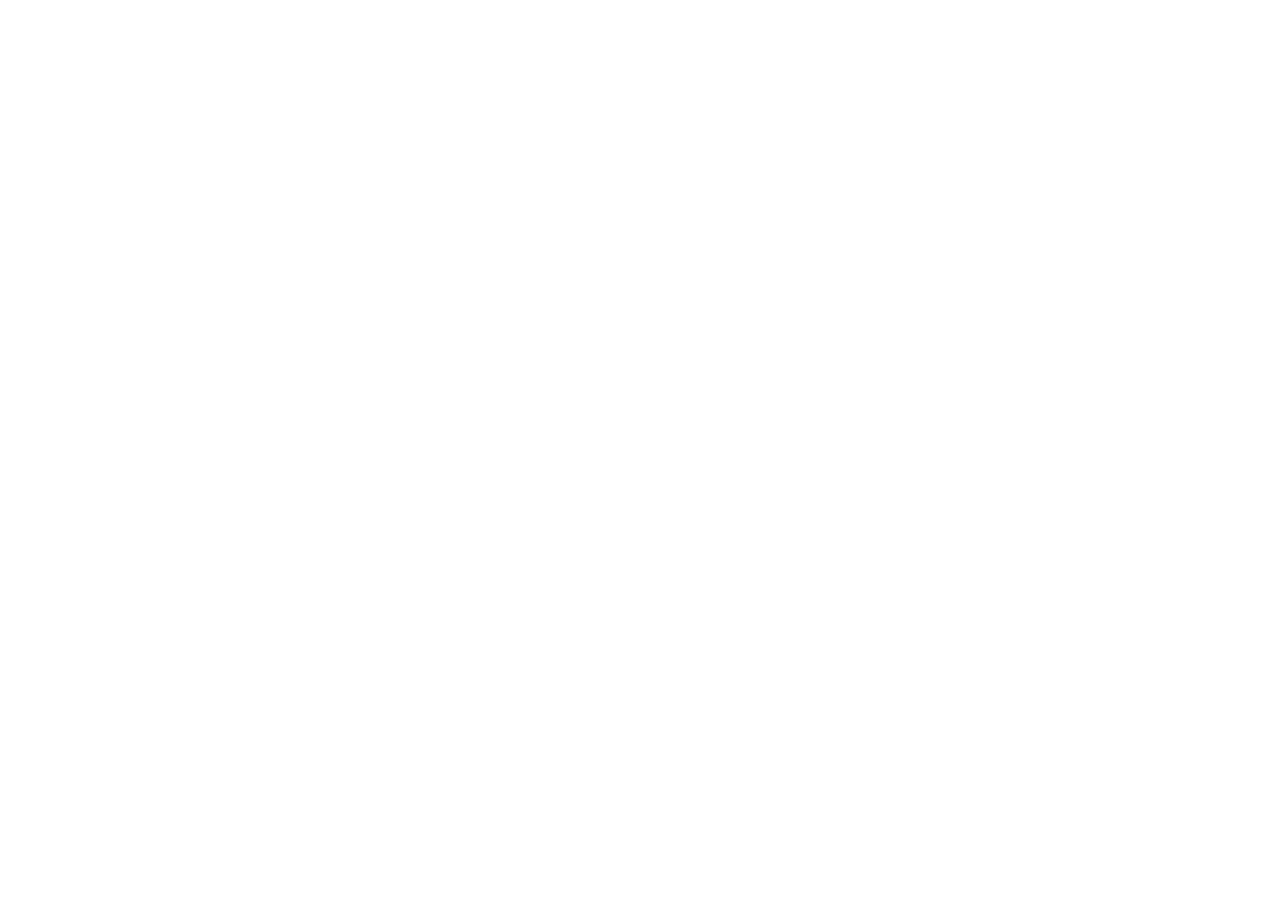
==== integrandoHtml e javascript/index.html @ 6cc70054 "create index.html" ====
<!DOCTYPE html>
<html lang="pt-br">
<head>
    <meta charset="UTF-8">
    <meta name="viewport" content="width=device-width, initial-scale=1.0">
    <title>Document</title>
</head>
<body>
    
</body>
</html>
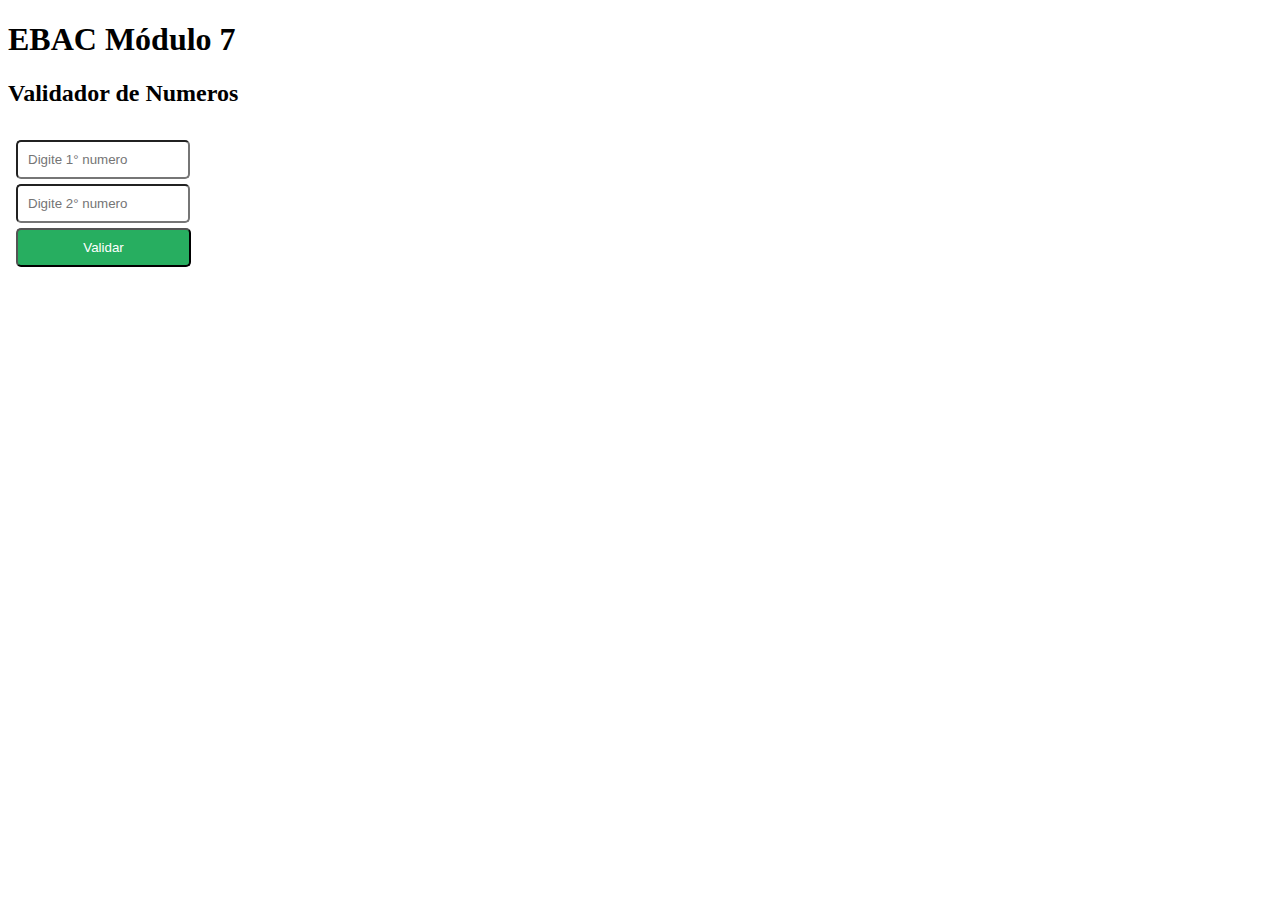
==== commit cd4a0a42: "exercicio ebac" ====
--- a/integrandoHtml e javascript/index.html
+++ b/integrandoHtml e javascript/index.html
@@ -3,9 +3,26 @@
 <head>
     <meta charset="UTF-8">
     <meta name="viewport" content="width=device-width, initial-scale=1.0">
-    <title>Document</title>
+    <title>Formulário de Validação</title>
+    <link rel="stylesheet" href="style.css">
 </head>
 <body>
+    <div class="container">
+        <h1>EBAC Módulo 7</h1>
+        <h2>Validador de Numeros</h2>
+        <form id="form">
+       
+            <input type="number" id="number1"required placeholder="Digite 1° numero">
+            <input type="number" id="number2"required placeholder="Digite 2° numero">
+           
+            <button id="btnValidar"type="submit">Validar</button>
+            
+        </form>
+        <p id="mensagem">
+         
+        </p>
+
+        <script src="index.js"></script>
     
 </body>
 </html>--- a/integrandoHtml e javascript/style.css
+++ b/integrandoHtml e javascript/style.css
@@ -0,0 +1,38 @@
+#form{
+    display: flex;
+    flex-direction: column;
+    padding: 8px;
+    margin-bottom: 8px;
+    width: 100%;
+    resize: none;
+
+}
+
+input{
+    margin-top: 5px;
+    padding: 10px;
+    width:150px;
+    border-radius: 5px;
+}
+#btnValidar{
+    margin-top: 5px;
+    padding: 10px;
+    width:175px;
+    background-color: #27ae60;
+    color: white;
+    border-radius: 5px;
+}
+.numberOk{
+    background-color:#25f079;
+    width:175px;
+    border: 1px solid black;
+    
+
+}
+.numberNOk{
+    background-color:#d86c51;
+    width:175px;
+    border: 1px solid black;
+    color: white;
+
+}
